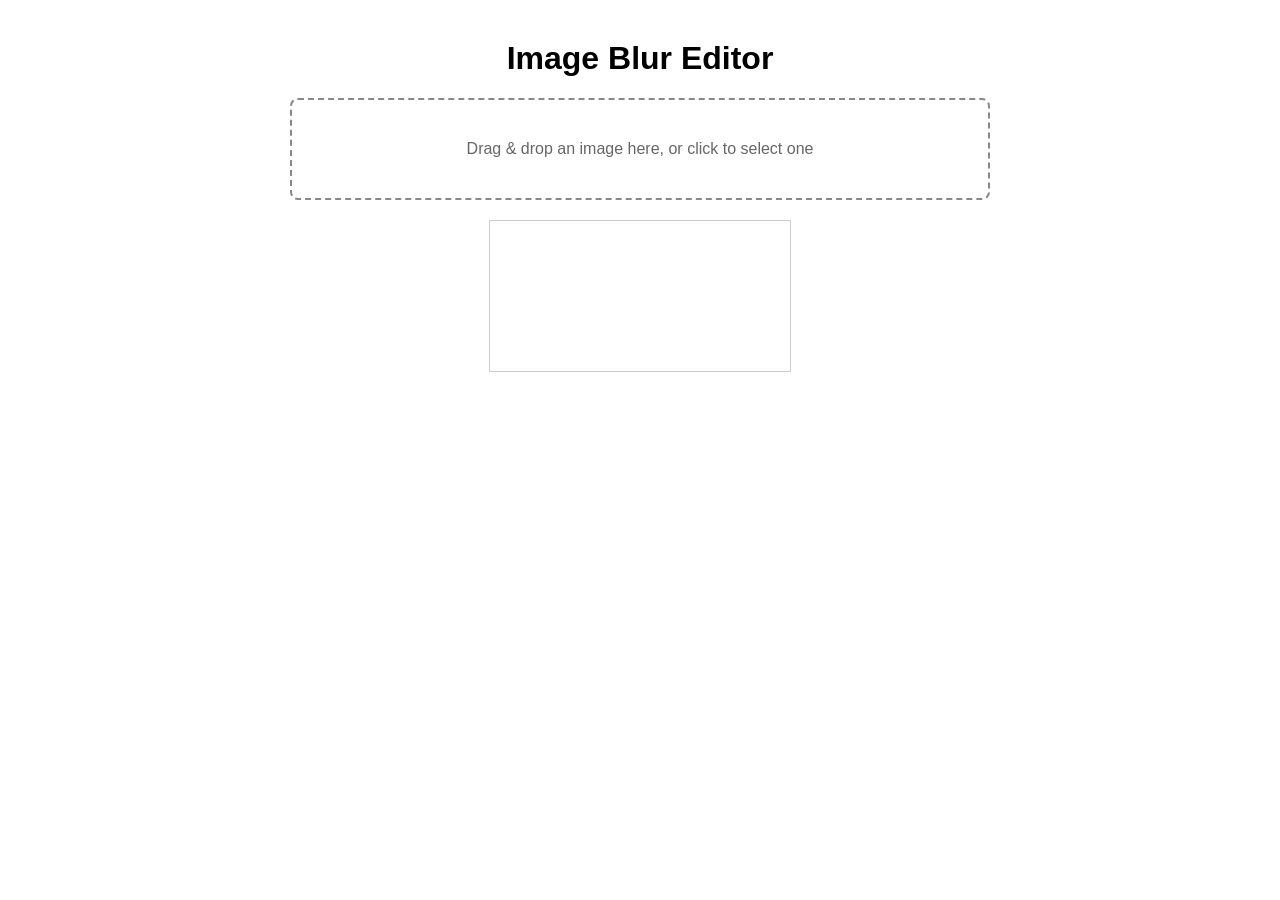
==== Public/index.html @ b2fb8f98 "init commit" ====
<!DOCTYPE html>
<html lang="en">
<head>
    <meta charset="UTF-8">
    <title>Image Blur Editor</title>
    <link rel="stylesheet" href="styles.css">


</head>
<body>

<h1>Image Blur Editor</h1>

<div id="dropzone">
    Drag & drop an image here, or click to select one
    <input type="file" id="fileInput" accept="image/*">
</div>

<div id="controls">
    <label for="shapeSize">Blur: <span id="shapeSizeValue">0</span>px</label>
    <input type="range" id="shapeSize" min="0" max="200" value="0" step="1">
    <label for="blurAmount">Blur: <span id="blurAmountValue">0</span>px</label>
    <input type="range" id="blurAmount" min="0" max="200" value="0" step="1">

    <button id="downloadBtn">Download</button>
</div>

<canvas id="canvas"></canvas>

<script src="main.js"></script>

</body>
</html>
---- Public/styles.css ----
body {
    font-family: sans-serif;
    max-width: 700px;
    margin: 40px auto;
    padding: 0 20px;
    text-align: center;
}
#dropzone {
    border: 2px dashed #888;
    border-radius: 8px;
    padding: 40px;
    color: #666;
    cursor: pointer;
    margin-bottom: 20px;
}
#dropzone.dragover {
    border-color: #333;
    background: #f0f0f0;
}
#fileInput {
    display: none;
}
#controls {
    display: none;
    margin-bottom: 20px;
}
#controls label {
    margin-right: 10px;
}
canvas {
    max-width: 100%;
    border: 1px solid #ccc;
}
button {
    padding: 8px 16px;
    margin-left: 10px;
    cursor: pointer;
}
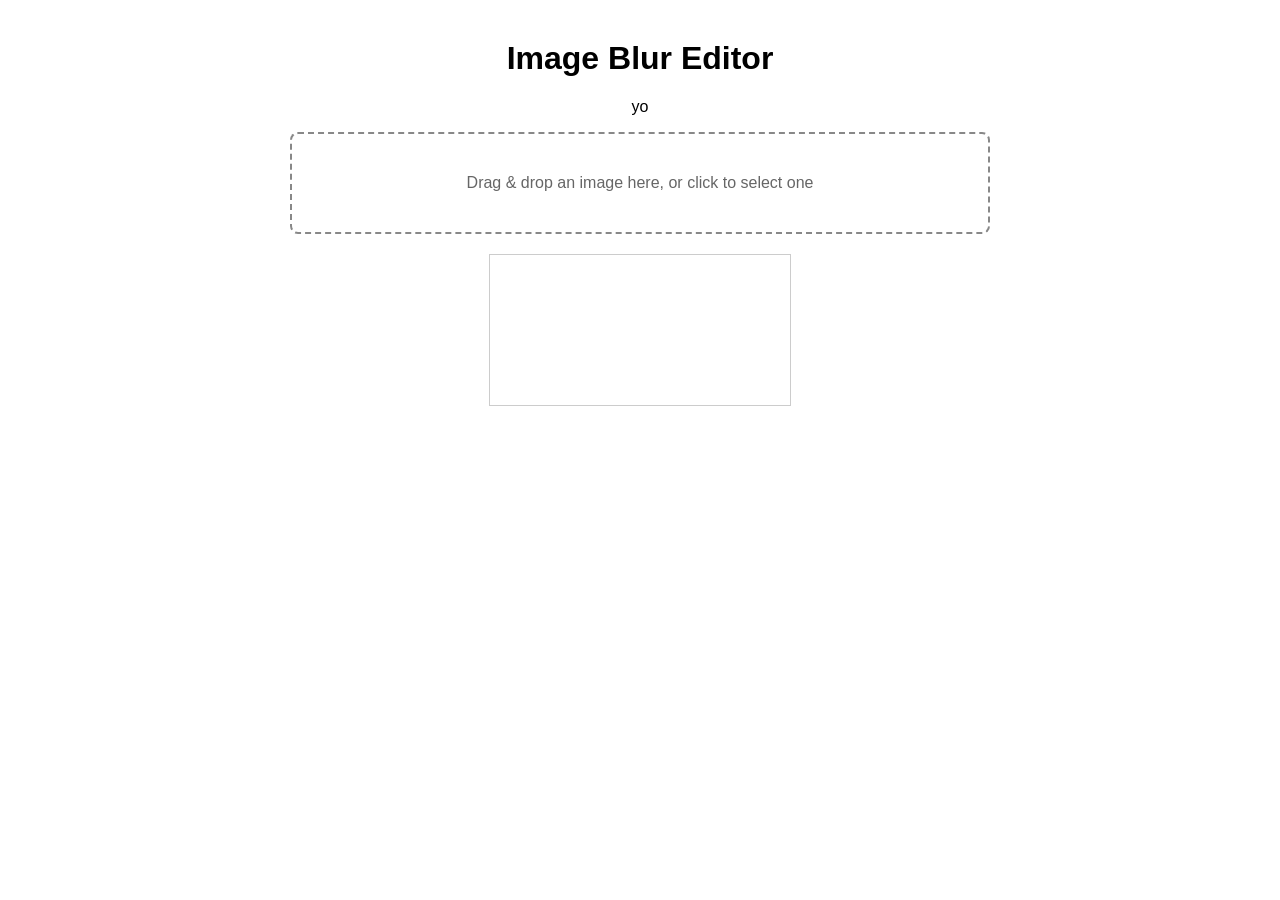
==== commit 05cc741b: "add yo test" ====
--- a/Public/index.html
+++ b/Public/index.html
@@ -10,7 +10,7 @@
 <body>
 
 <h1>Image Blur Editor</h1>
-
+<p>yo</p>
 <div id="dropzone">
     Drag & drop an image here, or click to select one
     <input type="file" id="fileInput" accept="image/*">
